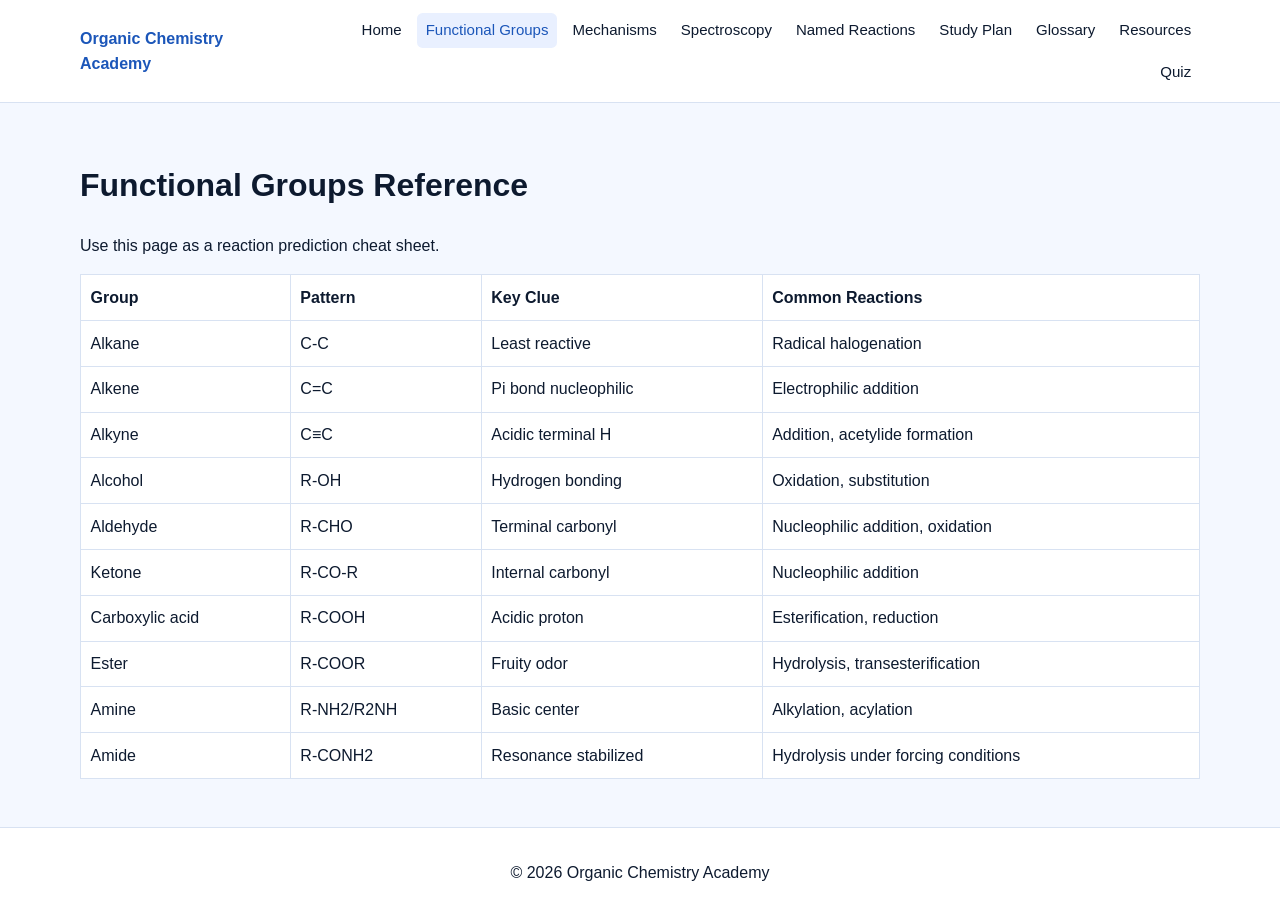
==== functional-groups.html @ 2b720aa4 "Expand site into complete organic chemistry portal" ====
<!DOCTYPE html>
<html lang="en">
  <head>
    <meta charset="UTF-8" />
    <meta name="viewport" content="width=device-width, initial-scale=1.0" />
    <title>Functional Groups | Organic Chemistry Academy</title>
    <link rel="stylesheet" href="styles.css" />
  </head>
  <body>
    <header class="site-header">
      <div class="container nav-wrap">
        <a class="brand" href="index.html">Organic Chemistry Academy</a>
        <button id="menuToggle" class="menu-toggle" aria-label="Toggle navigation">☰</button>
        <nav id="siteNav" class="site-nav">
          <a href="index.html">Home</a>
          <a href="functional-groups.html" class="active">Functional Groups</a>
          <a href="reaction-mechanisms.html">Mechanisms</a>
          <a href="spectroscopy.html">Spectroscopy</a>
          <a href="named-reactions.html">Named Reactions</a>
          <a href="study-plan.html">Study Plan</a>
          <a href="glossary.html">Glossary</a>
          <a href="resources.html">Resources</a>
          <a href="quiz.html">Quiz</a>
        </nav>
      </div>
    </header>

    <main class="container page-content">
      <h1>Functional Groups Reference</h1>
      <p>Use this page as a reaction prediction cheat sheet.</p>
      <table class="chem-table">
        <thead>
          <tr><th>Group</th><th>Pattern</th><th>Key Clue</th><th>Common Reactions</th></tr>
        </thead>
        <tbody>
          <tr><td>Alkane</td><td>C-C</td><td>Least reactive</td><td>Radical halogenation</td></tr>
          <tr><td>Alkene</td><td>C=C</td><td>Pi bond nucleophilic</td><td>Electrophilic addition</td></tr>
          <tr><td>Alkyne</td><td>C≡C</td><td>Acidic terminal H</td><td>Addition, acetylide formation</td></tr>
          <tr><td>Alcohol</td><td>R-OH</td><td>Hydrogen bonding</td><td>Oxidation, substitution</td></tr>
          <tr><td>Aldehyde</td><td>R-CHO</td><td>Terminal carbonyl</td><td>Nucleophilic addition, oxidation</td></tr>
          <tr><td>Ketone</td><td>R-CO-R</td><td>Internal carbonyl</td><td>Nucleophilic addition</td></tr>
          <tr><td>Carboxylic acid</td><td>R-COOH</td><td>Acidic proton</td><td>Esterification, reduction</td></tr>
          <tr><td>Ester</td><td>R-COOR</td><td>Fruity odor</td><td>Hydrolysis, transesterification</td></tr>
          <tr><td>Amine</td><td>R-NH2/R2NH</td><td>Basic center</td><td>Alkylation, acylation</td></tr>
          <tr><td>Amide</td><td>R-CONH2</td><td>Resonance stabilized</td><td>Hydrolysis under forcing conditions</td></tr>
        </tbody>
      </table>
    </main>

    <footer class="site-footer"><div class="container"><p>© <span class="year"></span> Organic Chemistry Academy</p></div></footer>
    <script src="script.js"></script>
  </body>
</html>
---- styles.css ----
:root {
  --bg: #f4f8ff;
  --surface: #ffffff;
  --text: #0d1a2f;
  --brand: #1b56b9;
  --brand-2: #1f8e6e;
  --border: #d8e2f2;
}

* { box-sizing: border-box; }

body {
  margin: 0;
  font-family: Inter, Arial, sans-serif;
  background: var(--bg);
  color: var(--text);
  line-height: 1.6;
}

.container { width: min(1120px, 92%); margin: 0 auto; }

.site-header {
  background: var(--surface);
  border-bottom: 1px solid var(--border);
  position: sticky;
  top: 0;
  z-index: 100;
}

.nav-wrap {
  display: flex;
  align-items: center;
  justify-content: space-between;
  gap: 1rem;
  padding: 0.8rem 0;
}

.brand { text-decoration: none; color: var(--brand); font-weight: 800; }

.site-nav {
  display: flex;
  flex-wrap: wrap;
  justify-content: flex-end;
  gap: 0.4rem;
}

.site-nav a {
  text-decoration: none;
  color: var(--text);
  padding: 0.35rem 0.55rem;
  border-radius: 0.35rem;
  font-size: 0.94rem;
}

.site-nav a:hover,
.site-nav a.active { background: #e9f0ff; color: var(--brand); }

.menu-toggle {
  display: none;
  border: 1px solid var(--border);
  background: #fff;
  border-radius: 0.4rem;
  font-size: 1.2rem;
}

.hero {
  background: linear-gradient(140deg, #e8f0ff, #f4fbff);
  border-bottom: 1px solid var(--border);
  padding: 4rem 0;
}

.hero h1 { margin-top: 0; font-size: clamp(1.9rem, 4vw, 2.8rem); }

.button-row { display: flex; flex-wrap: wrap; gap: 0.8rem; margin-top: 1rem; }

.btn {
  background: var(--brand);
  color: #fff;
  border: none;
  border-radius: 0.45rem;
  padding: 0.62rem 1rem;
  cursor: pointer;
  text-decoration: none;
  font-weight: 700;
}

.btn-secondary { background: var(--brand-2); }
.btn:hover { opacity: 0.92; }

.cards-section,
.page-content { padding: 2.2rem 0 3rem; }

.cards-grid {
  display: grid;
  grid-template-columns: repeat(auto-fit, minmax(240px, 1fr));
  gap: 1rem;
}

.card {
  background: var(--surface);
  border: 1px solid var(--border);
  border-radius: 0.7rem;
  padding: 1rem;
  box-shadow: 0 4px 14px rgba(10, 30, 60, 0.05);
}

.card h2,
.card h3 { margin-top: 0; }

.chem-table {
  width: 100%;
  border-collapse: collapse;
  background: var(--surface);
}

.chem-table th,
.chem-table td {
  border: 1px solid var(--border);
  padding: 0.6rem;
  text-align: left;
}

.note-box {
  margin-top: 1rem;
  background: var(--surface);
  border: 1px solid var(--border);
  border-left: 5px solid var(--brand);
  border-radius: 0.5rem;
  padding: 1rem;
}

.timeline article {
  background: var(--surface);
  border: 1px solid var(--border);
  border-left: 5px solid var(--brand-2);
  border-radius: 0.5rem;
  margin: 0.8rem 0;
  padding: 0.8rem 1rem;
}

.glossary {
  display: grid;
  gap: 0.8rem;
}

.glossary div {
  background: var(--surface);
  border: 1px solid var(--border);
  border-radius: 0.5rem;
  padding: 0.8rem 1rem;
}

.glossary dt { font-weight: 700; }
.glossary dd { margin: 0.2rem 0 0; }

.quiz-form fieldset {
  border: 1px solid var(--border);
  border-radius: 0.5rem;
  padding: 0.9rem 1rem;
  margin: 0 0 0.9rem;
  background: var(--surface);
}

.quiz-form label {
  display: block;
  margin: 0.25rem 0;
}

.quiz-result {
  font-weight: 700;
  margin-top: 1rem;
}

.site-footer {
  background: var(--surface);
  border-top: 1px solid var(--border);
  padding: 1rem 0;
  text-align: center;
}

@media (max-width: 980px) {
  .menu-toggle { display: block; }

  .site-nav {
    display: none;
    position: absolute;
    top: 100%;
    right: 4%;
    flex-direction: column;
    background: var(--surface);
    border: 1px solid var(--border);
    border-radius: 0.5rem;
    padding: 0.5rem;
    box-shadow: 0 10px 20px rgba(16, 32, 64, 0.12);
    max-width: min(92vw, 300px);
  }

  .site-nav.show { display: flex; }
}
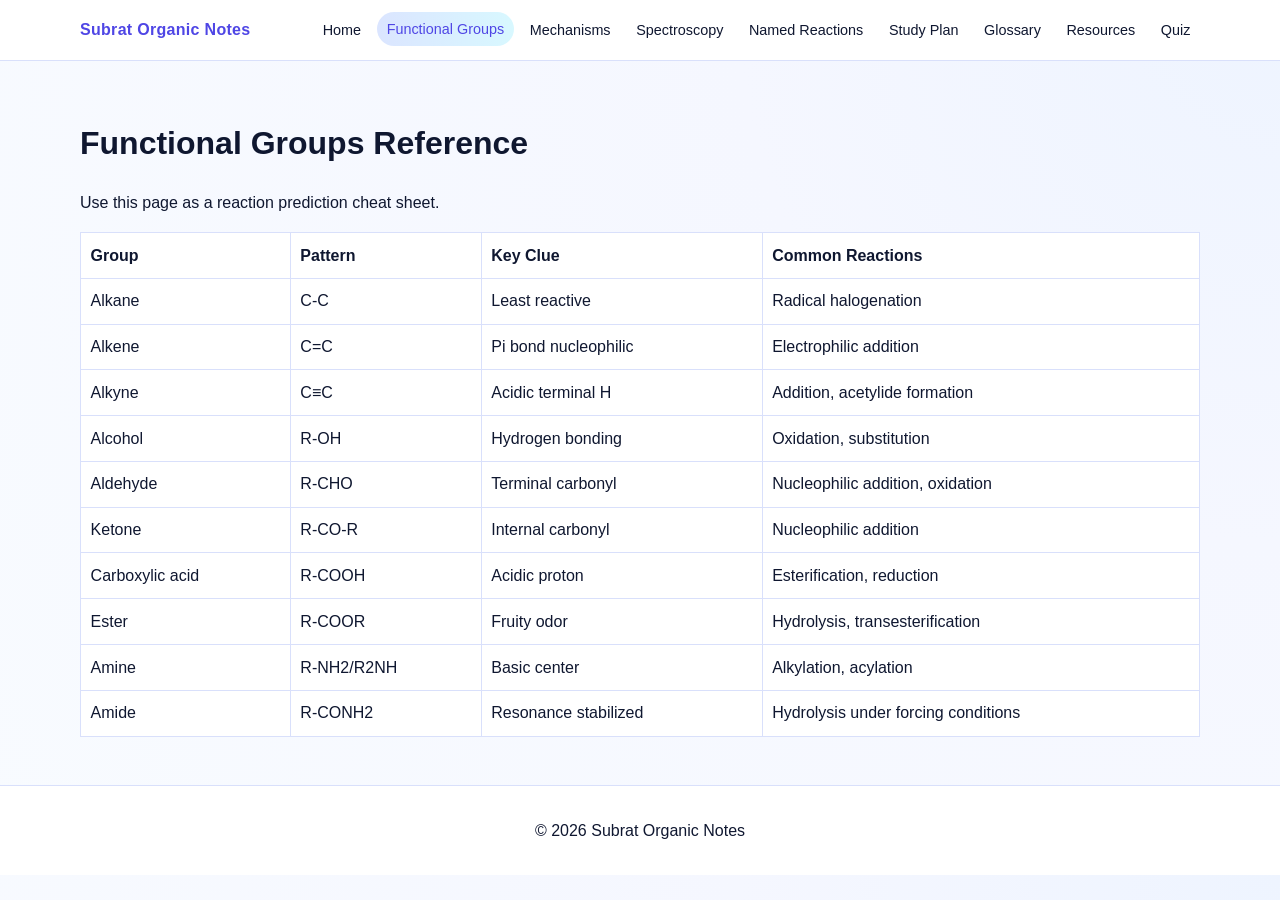
==== commit 9727d42a: "Rebrand to Subrat Organic Notes with colorful interactive UI" ====
--- a/functional-groups.html
+++ b/functional-groups.html
@@ -3,13 +3,13 @@
   <head>
     <meta charset="UTF-8" />
     <meta name="viewport" content="width=device-width, initial-scale=1.0" />
-    <title>Functional Groups | Organic Chemistry Academy</title>
+    <title>Functional Groups | Subrat Organic Notes</title>
     <link rel="stylesheet" href="styles.css" />
   </head>
   <body>
     <header class="site-header">
       <div class="container nav-wrap">
-        <a class="brand" href="index.html">Organic Chemistry Academy</a>
+        <a class="brand" href="index.html">Subrat Organic Notes</a>
         <button id="menuToggle" class="menu-toggle" aria-label="Toggle navigation">☰</button>
         <nav id="siteNav" class="site-nav">
           <a href="index.html">Home</a>
@@ -47,7 +47,7 @@
       </table>
     </main>
 
-    <footer class="site-footer"><div class="container"><p>© <span class="year"></span> Organic Chemistry Academy</p></div></footer>
+    <footer class="site-footer"><div class="container"><p>© <span class="year"></span> Subrat Organic Notes</p></div></footer>
     <script src="script.js"></script>
   </body>
 </html>
--- a/styles.css
+++ b/styles.css
@@ -1,18 +1,21 @@
 :root {
-  --bg: #f4f8ff;
+  --bg: #f5f7ff;
   --surface: #ffffff;
-  --text: #0d1a2f;
-  --brand: #1b56b9;
-  --brand-2: #1f8e6e;
-  --border: #d8e2f2;
+  --text: #0f1730;
+  --brand: #4f46e5;
+  --brand-2: #06b6d4;
+  --accent: #f97316;
+  --pink: #ec4899;
+  --green: #22c55e;
+  --border: #d9e0fb;
 }
 
 * { box-sizing: border-box; }
 
 body {
   margin: 0;
-  font-family: Inter, Arial, sans-serif;
-  background: var(--bg);
+  font-family: 'Segoe UI', Arial, sans-serif;
+  background: radial-gradient(circle at top right, #eef4ff 0%, var(--bg) 35%, #f8fbff 100%);
   color: var(--text);
   line-height: 1.6;
 }
@@ -20,75 +23,89 @@
 .container { width: min(1120px, 92%); margin: 0 auto; }
 
 .site-header {
-  background: var(--surface);
+  background: rgba(255, 255, 255, 0.95);
+  backdrop-filter: blur(8px);
   border-bottom: 1px solid var(--border);
   position: sticky;
   top: 0;
   z-index: 100;
 }
 
-.nav-wrap {
-  display: flex;
-  align-items: center;
-  justify-content: space-between;
-  gap: 1rem;
-  padding: 0.8rem 0;
-}
-
-.brand { text-decoration: none; color: var(--brand); font-weight: 800; }
-
-.site-nav {
-  display: flex;
-  flex-wrap: wrap;
-  justify-content: flex-end;
-  gap: 0.4rem;
-}
-
+.nav-wrap { display: flex; align-items: center; justify-content: space-between; gap: 1rem; padding: 0.8rem 0; }
+.brand { text-decoration: none; color: var(--brand); font-weight: 900; letter-spacing: 0.3px; }
+
+.site-nav { display: flex; flex-wrap: wrap; justify-content: flex-end; gap: 0.4rem; }
 .site-nav a {
   text-decoration: none;
   color: var(--text);
-  padding: 0.35rem 0.55rem;
-  border-radius: 0.35rem;
-  font-size: 0.94rem;
-}
-
+  padding: 0.36rem 0.6rem;
+  border-radius: 999px;
+  font-size: 0.9rem;
+  transition: all 0.2s ease;
+}
 .site-nav a:hover,
-.site-nav a.active { background: #e9f0ff; color: var(--brand); }
+.site-nav a.active { background: linear-gradient(90deg, #dbe5ff, #d8f8ff); color: var(--brand); transform: translateY(-1px); }
 
 .menu-toggle {
   display: none;
   border: 1px solid var(--border);
   background: #fff;
-  border-radius: 0.4rem;
+  border-radius: 0.5rem;
   font-size: 1.2rem;
 }
 
 .hero {
-  background: linear-gradient(140deg, #e8f0ff, #f4fbff);
   border-bottom: 1px solid var(--border);
   padding: 4rem 0;
 }
 
-.hero h1 { margin-top: 0; font-size: clamp(1.9rem, 4vw, 2.8rem); }
+.hero.colorful {
+  background: linear-gradient(135deg, #e0e7ff 0%, #cffafe 35%, #ffe4e6 100%);
+}
+
+.badge {
+  display: inline-block;
+  background: #111827;
+  color: #fff;
+  padding: 0.3rem 0.7rem;
+  border-radius: 999px;
+  font-size: 0.75rem;
+  font-weight: 700;
+  margin-bottom: 0.8rem;
+}
+
+.hero h1 { margin-top: 0; font-size: clamp(2rem, 4vw, 3rem); }
 
 .button-row { display: flex; flex-wrap: wrap; gap: 0.8rem; margin-top: 1rem; }
 
 .btn {
-  background: var(--brand);
+  background: linear-gradient(90deg, var(--brand), #6366f1);
   color: #fff;
   border: none;
-  border-radius: 0.45rem;
-  padding: 0.62rem 1rem;
+  border-radius: 0.55rem;
+  padding: 0.64rem 1rem;
   cursor: pointer;
   text-decoration: none;
   font-weight: 700;
-}
-
-.btn-secondary { background: var(--brand-2); }
-.btn:hover { opacity: 0.92; }
+  box-shadow: 0 4px 12px rgba(79, 70, 229, 0.25);
+}
+.btn:hover { transform: translateY(-1px); }
+.btn-secondary { background: linear-gradient(90deg, #0891b2, var(--brand-2)); box-shadow: 0 4px 12px rgba(8, 145, 178, 0.2); }
+.btn-accent { background: linear-gradient(90deg, #ea580c, var(--accent)); box-shadow: 0 4px 12px rgba(234, 88, 12, 0.22); }
+
+.fact-box {
+  margin-top: 1rem;
+  background: #fff;
+  border: 1px dashed #c7d2fe;
+  border-radius: 0.6rem;
+  padding: 0.7rem 0.9rem;
+  font-weight: 600;
+  color: #312e81;
+}
 
 .cards-section,
-.page-content { padding: 2.2rem 0 3rem; }
+.page-content,
+.progress-section { padding: 2.2rem 0 3rem; }
 
 .cards-grid {
   display: grid;
@@ -99,26 +116,36 @@
 .card {
   background: var(--surface);
   border: 1px solid var(--border);
-  border-radius: 0.7rem;
+  border-radius: 0.8rem;
   padding: 1rem;
-  box-shadow: 0 4px 14px rgba(10, 30, 60, 0.05);
-}
+  box-shadow: 0 8px 24px rgba(15, 23, 48, 0.06);
+}
+
+.card-pop { transition: transform 0.2s ease, box-shadow 0.2s ease; }
+.card-pop:hover { transform: translateY(-5px); box-shadow: 0 14px 28px rgba(15, 23, 48, 0.14); }
 
 .card h2,
 .card h3 { margin-top: 0; }
 
-.chem-table {
-  width: 100%;
-  border-collapse: collapse;
-  background: var(--surface);
-}
-
+.progress-item { margin: 0.8rem 0; }
+.progress-item span { font-weight: 700; }
+.progress-track {
+  margin-top: 0.35rem;
+  height: 12px;
+  background: #e6ecff;
+  border-radius: 999px;
+  overflow: hidden;
+}
+.progress-fill {
+  width: 0;
+  height: 100%;
+  background: linear-gradient(90deg, var(--pink), var(--brand), var(--green));
+  transition: width 1s ease;
+}
+
+.chem-table { width: 100%; border-collapse: collapse; background: var(--surface); }
 .chem-table th,
-.chem-table td {
-  border: 1px solid var(--border);
-  padding: 0.6rem;
-  text-align: left;
-}
+.chem-table td { border: 1px solid var(--border); padding: 0.6rem; text-align: left; }
 
 .note-box {
   margin-top: 1rem;
@@ -138,37 +165,41 @@
   padding: 0.8rem 1rem;
 }
 
-.glossary {
-  display: grid;
-  gap: 0.8rem;
-}
-
-.glossary div {
-  background: var(--surface);
-  border: 1px solid var(--border);
-  border-radius: 0.5rem;
-  padding: 0.8rem 1rem;
-}
-
+.glossary { display: grid; gap: 0.8rem; }
+.glossary div { background: var(--surface); border: 1px solid var(--border); border-radius: 0.5rem; padding: 0.8rem 1rem; }
 .glossary dt { font-weight: 700; }
 .glossary dd { margin: 0.2rem 0 0; }
 
 .quiz-form fieldset {
   border: 1px solid var(--border);
-  border-radius: 0.5rem;
+  border-radius: 0.65rem;
   padding: 0.9rem 1rem;
   margin: 0 0 0.9rem;
-  background: var(--surface);
-}
-
-.quiz-form label {
-  display: block;
-  margin: 0.25rem 0;
-}
-
-.quiz-result {
+  background: linear-gradient(180deg, #fff, #f9fbff);
+}
+.quiz-form label { display: block; margin: 0.3rem 0; }
+.quiz-result { font-weight: 800; margin-top: 1rem; font-size: 1.05rem; }
+
+.faq-block {
+  margin-top: 1.5rem;
+  background: #fff;
+  border: 1px solid var(--border);
+  border-radius: 0.7rem;
+  padding: 1rem;
+}
+
+.faq-block details {
+  border: 1px solid #e8edff;
+  border-radius: 0.55rem;
+  padding: 0.6rem 0.8rem;
+  margin: 0.6rem 0;
+  background: #f9fbff;
+}
+
+.faq-block summary {
+  cursor: pointer;
   font-weight: 700;
-  margin-top: 1rem;
+  color: #312e81;
 }
 
 .site-footer {
@@ -180,7 +211,6 @@
 
 @media (max-width: 980px) {
   .menu-toggle { display: block; }
-
   .site-nav {
     display: none;
     position: absolute;
@@ -194,6 +224,5 @@
     box-shadow: 0 10px 20px rgba(16, 32, 64, 0.12);
     max-width: min(92vw, 300px);
   }
-
   .site-nav.show { display: flex; }
 }
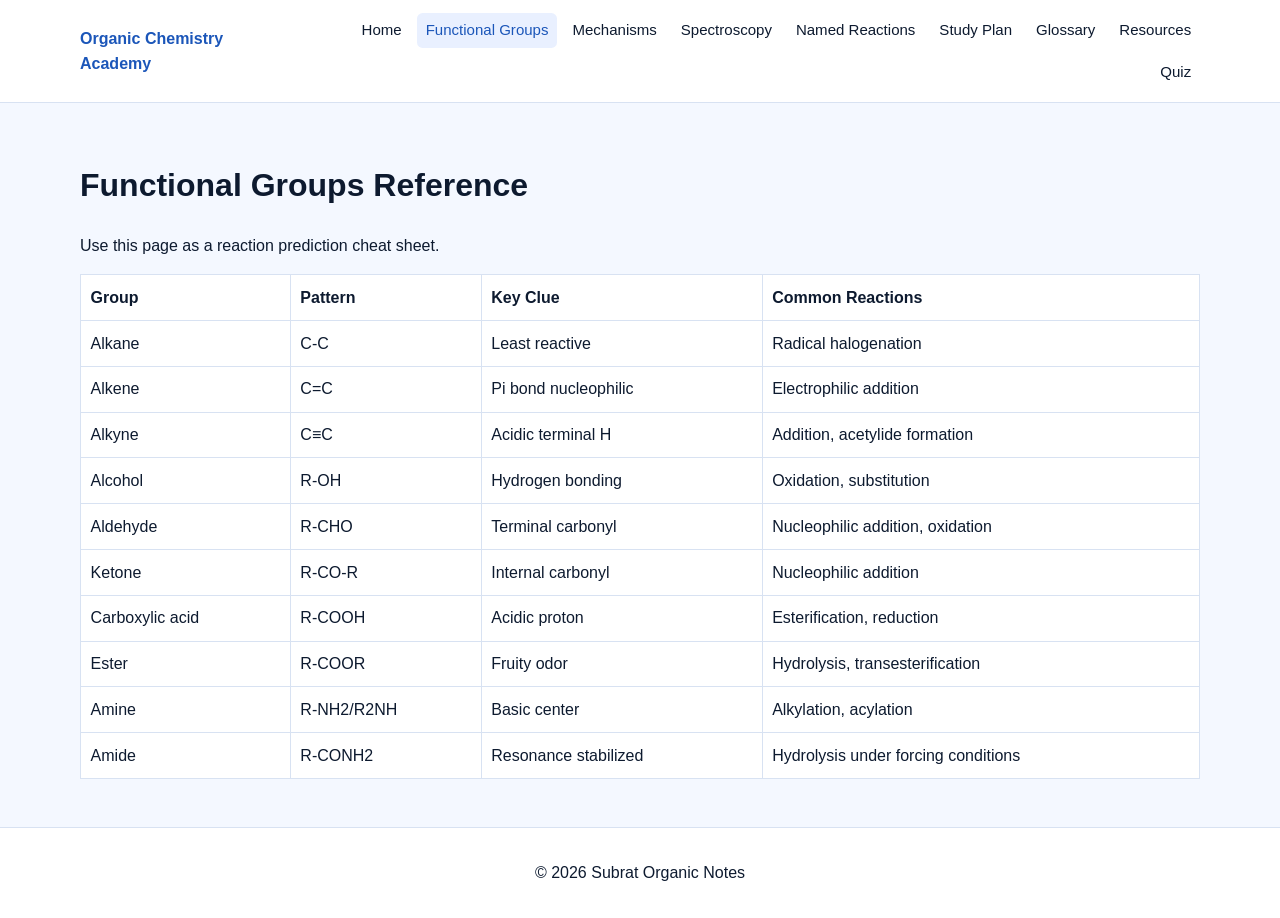
==== commit 11c49ba5: "Merge branch 'main' into codex/create-complete-organic-chemistry-website-qwh6n4" ====
--- a/functional-groups.html
+++ b/functional-groups.html
@@ -3,13 +3,13 @@
   <head>
     <meta charset="UTF-8" />
     <meta name="viewport" content="width=device-width, initial-scale=1.0" />
-    <title>Functional Groups | Subrat Organic Notes</title>
+    <title>Functional Groups | Organic Chemistry Academy</title>
     <link rel="stylesheet" href="styles.css" />
   </head>
   <body>
     <header class="site-header">
       <div class="container nav-wrap">
-        <a class="brand" href="index.html">Subrat Organic Notes</a>
+        <a class="brand" href="index.html">Organic Chemistry Academy</a>
         <button id="menuToggle" class="menu-toggle" aria-label="Toggle navigation">☰</button>
         <nav id="siteNav" class="site-nav">
           <a href="index.html">Home</a>
--- a/styles.css
+++ b/styles.css
@@ -1,21 +1,18 @@
 :root {
-  --bg: #f5f7ff;
+  --bg: #f4f8ff;
   --surface: #ffffff;
-  --text: #0f1730;
-  --brand: #4f46e5;
-  --brand-2: #06b6d4;
-  --accent: #f97316;
-  --pink: #ec4899;
-  --green: #22c55e;
-  --border: #d9e0fb;
+  --text: #0d1a2f;
+  --brand: #1b56b9;
+  --brand-2: #1f8e6e;
+  --border: #d8e2f2;
 }
 
 * { box-sizing: border-box; }
 
 body {
   margin: 0;
-  font-family: 'Segoe UI', Arial, sans-serif;
-  background: radial-gradient(circle at top right, #eef4ff 0%, var(--bg) 35%, #f8fbff 100%);
+  font-family: Inter, Arial, sans-serif;
+  background: var(--bg);
   color: var(--text);
   line-height: 1.6;
 }
@@ -23,89 +20,75 @@
 .container { width: min(1120px, 92%); margin: 0 auto; }
 
 .site-header {
-  background: rgba(255, 255, 255, 0.95);
-  backdrop-filter: blur(8px);
+  background: var(--surface);
   border-bottom: 1px solid var(--border);
   position: sticky;
   top: 0;
   z-index: 100;
 }
 
-.nav-wrap { display: flex; align-items: center; justify-content: space-between; gap: 1rem; padding: 0.8rem 0; }
-.brand { text-decoration: none; color: var(--brand); font-weight: 900; letter-spacing: 0.3px; }
+.nav-wrap {
+  display: flex;
+  align-items: center;
+  justify-content: space-between;
+  gap: 1rem;
+  padding: 0.8rem 0;
+}
 
-.site-nav { display: flex; flex-wrap: wrap; justify-content: flex-end; gap: 0.4rem; }
+.brand { text-decoration: none; color: var(--brand); font-weight: 800; }
+
+.site-nav {
+  display: flex;
+  flex-wrap: wrap;
+  justify-content: flex-end;
+  gap: 0.4rem;
+}
+
 .site-nav a {
   text-decoration: none;
   color: var(--text);
-  padding: 0.36rem 0.6rem;
-  border-radius: 999px;
-  font-size: 0.9rem;
-  transition: all 0.2s ease;
+  padding: 0.35rem 0.55rem;
+  border-radius: 0.35rem;
+  font-size: 0.94rem;
 }
+
 .site-nav a:hover,
-.site-nav a.active { background: linear-gradient(90deg, #dbe5ff, #d8f8ff); color: var(--brand); transform: translateY(-1px); }
+.site-nav a.active { background: #e9f0ff; color: var(--brand); }
 
 .menu-toggle {
   display: none;
   border: 1px solid var(--border);
   background: #fff;
-  border-radius: 0.5rem;
+  border-radius: 0.4rem;
   font-size: 1.2rem;
 }
 
 .hero {
+  background: linear-gradient(140deg, #e8f0ff, #f4fbff);
   border-bottom: 1px solid var(--border);
   padding: 4rem 0;
 }
 
-.hero.colorful {
-  background: linear-gradient(135deg, #e0e7ff 0%, #cffafe 35%, #ffe4e6 100%);
-}
-
-.badge {
-  display: inline-block;
-  background: #111827;
-  color: #fff;
-  padding: 0.3rem 0.7rem;
-  border-radius: 999px;
-  font-size: 0.75rem;
-  font-weight: 700;
-  margin-bottom: 0.8rem;
-}
-
-.hero h1 { margin-top: 0; font-size: clamp(2rem, 4vw, 3rem); }
+.hero h1 { margin-top: 0; font-size: clamp(1.9rem, 4vw, 2.8rem); }
 
 .button-row { display: flex; flex-wrap: wrap; gap: 0.8rem; margin-top: 1rem; }
 
 .btn {
-  background: linear-gradient(90deg, var(--brand), #6366f1);
+  background: var(--brand);
   color: #fff;
   border: none;
-  border-radius: 0.55rem;
-  padding: 0.64rem 1rem;
+  border-radius: 0.45rem;
+  padding: 0.62rem 1rem;
   cursor: pointer;
   text-decoration: none;
   font-weight: 700;
-  box-shadow: 0 4px 12px rgba(79, 70, 229, 0.25);
-}
-.btn:hover { transform: translateY(-1px); }
-.btn-secondary { background: linear-gradient(90deg, #0891b2, var(--brand-2)); box-shadow: 0 4px 12px rgba(8, 145, 178, 0.2); }
-.btn-accent { background: linear-gradient(90deg, #ea580c, var(--accent)); box-shadow: 0 4px 12px rgba(234, 88, 12, 0.22); }
-
-.fact-box {
-  margin-top: 1rem;
-  background: #fff;
-  border: 1px dashed #c7d2fe;
-  border-radius: 0.6rem;
-  padding: 0.7rem 0.9rem;
-  font-weight: 600;
-  color: #312e81;
 }
 
+.btn-secondary { background: var(--brand-2); }
+.btn:hover { opacity: 0.92; }
+
 .cards-section,
-.page-content,
-.progress-section { padding: 2.2rem 0 3rem; }
+.page-content { padding: 2.2rem 0 3rem; }
 
 .cards-grid {
   display: grid;
@@ -116,36 +99,26 @@
 .card {
   background: var(--surface);
   border: 1px solid var(--border);
-  border-radius: 0.8rem;
+  border-radius: 0.7rem;
   padding: 1rem;
-  box-shadow: 0 8px 24px rgba(15, 23, 48, 0.06);
+  box-shadow: 0 4px 14px rgba(10, 30, 60, 0.05);
 }
-
-.card-pop { transition: transform 0.2s ease, box-shadow 0.2s ease; }
-.card-pop:hover { transform: translateY(-5px); box-shadow: 0 14px 28px rgba(15, 23, 48, 0.14); }
 
 .card h2,
 .card h3 { margin-top: 0; }
 
-.progress-item { margin: 0.8rem 0; }
-.progress-item span { font-weight: 700; }
-.progress-track {
-  margin-top: 0.35rem;
-  height: 12px;
-  background: #e6ecff;
-  border-radius: 999px;
-  overflow: hidden;
-}
-.progress-fill {
-  width: 0;
-  height: 100%;
-  background: linear-gradient(90deg, var(--pink), var(--brand), var(--green));
-  transition: width 1s ease;
+.chem-table {
+  width: 100%;
+  border-collapse: collapse;
+  background: var(--surface);
 }
 
-.chem-table { width: 100%; border-collapse: collapse; background: var(--surface); }
 .chem-table th,
-.chem-table td { border: 1px solid var(--border); padding: 0.6rem; text-align: left; }
+.chem-table td {
+  border: 1px solid var(--border);
+  padding: 0.6rem;
+  text-align: left;
+}
 
 .note-box {
   margin-top: 1rem;
@@ -165,41 +138,37 @@
   padding: 0.8rem 1rem;
 }
 
-.glossary { display: grid; gap: 0.8rem; }
-.glossary div { background: var(--surface); border: 1px solid var(--border); border-radius: 0.5rem; padding: 0.8rem 1rem; }
+.glossary {
+  display: grid;
+  gap: 0.8rem;
+}
+
+.glossary div {
+  background: var(--surface);
+  border: 1px solid var(--border);
+  border-radius: 0.5rem;
+  padding: 0.8rem 1rem;
+}
+
 .glossary dt { font-weight: 700; }
 .glossary dd { margin: 0.2rem 0 0; }
 
 .quiz-form fieldset {
   border: 1px solid var(--border);
-  border-radius: 0.65rem;
+  border-radius: 0.5rem;
   padding: 0.9rem 1rem;
   margin: 0 0 0.9rem;
-  background: linear-gradient(180deg, #fff, #f9fbff);
-}
-.quiz-form label { display: block; margin: 0.3rem 0; }
-.quiz-result { font-weight: 800; margin-top: 1rem; font-size: 1.05rem; }
-
-.faq-block {
-  margin-top: 1.5rem;
-  background: #fff;
-  border: 1px solid var(--border);
-  border-radius: 0.7rem;
-  padding: 1rem;
+  background: var(--surface);
 }
 
-.faq-block details {
-  border: 1px solid #e8edff;
-  border-radius: 0.55rem;
-  padding: 0.6rem 0.8rem;
-  margin: 0.6rem 0;
-  background: #f9fbff;
+.quiz-form label {
+  display: block;
+  margin: 0.25rem 0;
 }
 
-.faq-block summary {
-  cursor: pointer;
+.quiz-result {
   font-weight: 700;
-  color: #312e81;
+  margin-top: 1rem;
 }
 
 .site-footer {
@@ -211,6 +180,7 @@
 
 @media (max-width: 980px) {
   .menu-toggle { display: block; }
+
   .site-nav {
     display: none;
     position: absolute;
@@ -224,5 +194,6 @@
     box-shadow: 0 10px 20px rgba(16, 32, 64, 0.12);
     max-width: min(92vw, 300px);
   }
+
   .site-nav.show { display: flex; }
 }
